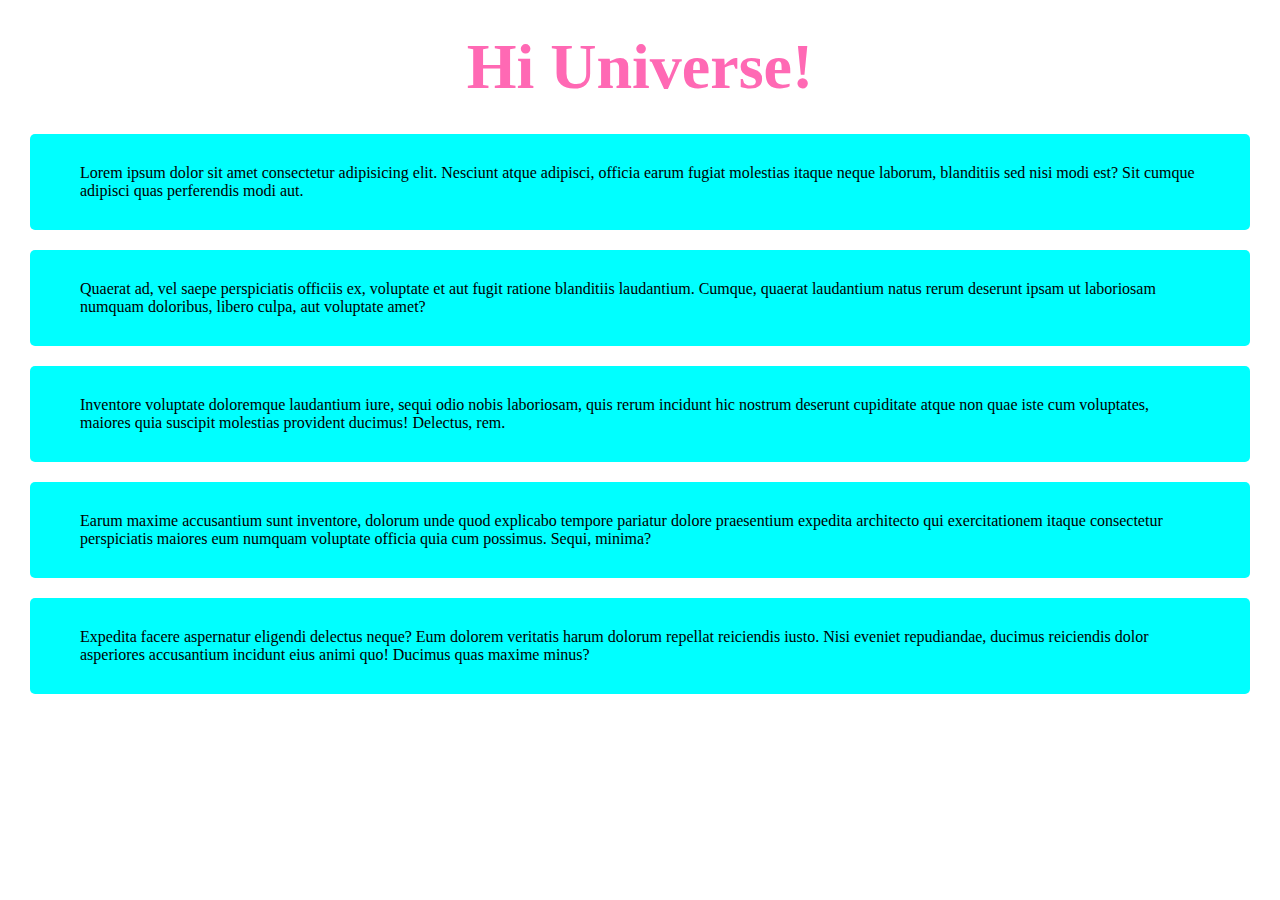
==== index.html @ b9f22c7a "index.html and style.css created" ====
<!DOCTYPE html>
<html lang="en">
<head>
    <meta charset="UTF-8">
    <meta http-equiv="X-UA-Compatible" content="IE=edge">
    <meta name="viewport" content="width=device-width, initial-scale=1.0">
    <title>Document</title>
    <link rel="stylesheet" href="style.css">
</head>
<body>
    <h1>Hi Universe!</h1>
    <p>Lorem ipsum dolor sit amet consectetur adipisicing elit. Nesciunt atque adipisci, officia earum fugiat molestias itaque neque laborum, blanditiis sed nisi modi est? Sit cumque adipisci quas perferendis modi aut.</p>
    <p>Quaerat ad, vel saepe perspiciatis officiis ex, voluptate et aut fugit ratione blanditiis laudantium. Cumque, quaerat laudantium natus rerum deserunt ipsam ut laboriosam numquam doloribus, libero culpa, aut voluptate amet?</p>
    <p>Inventore voluptate doloremque laudantium iure, sequi odio nobis laboriosam, quis rerum incidunt hic nostrum deserunt cupiditate atque non quae iste cum voluptates, maiores quia suscipit molestias provident ducimus! Delectus, rem.</p>
    <p>Earum maxime accusantium sunt inventore, dolorum unde quod explicabo tempore pariatur dolore praesentium expedita architecto qui exercitationem itaque consectetur perspiciatis maiores eum numquam voluptate officia quia cum possimus. Sequi, minima?</p>
    <p>Expedita facere aspernatur eligendi delectus neque? Eum dolorem veritatis harum dolorum repellat reiciendis iusto. Nisi eveniet repudiandae, ducimus reiciendis dolor asperiores accusantium incidunt eius animi quo! Ducimus quas maxime minus?</p>
</body>
</html>
---- style.css ----
*{
    margin: 0;
    padding: 0;
    box-sizing: border-box;
}
body{
    margin: 30px;
    background-image: url(https://cdn.pixabay.com/photo/2023/04/10/15/07/cactus-7914007_960_720.jpg);
    background-repeat: no-repeat;
    background-size: cover;
    background-position: top;
}
h1{
    text-align: center;
    color: hotpink;
    font-size: 4rem;
    margin-bottom: 30px;
}
p{
    margin-bottom: 20px;
    padding: 30px 50px;
    background-color: aqua;
    border-radius: 5px;
}
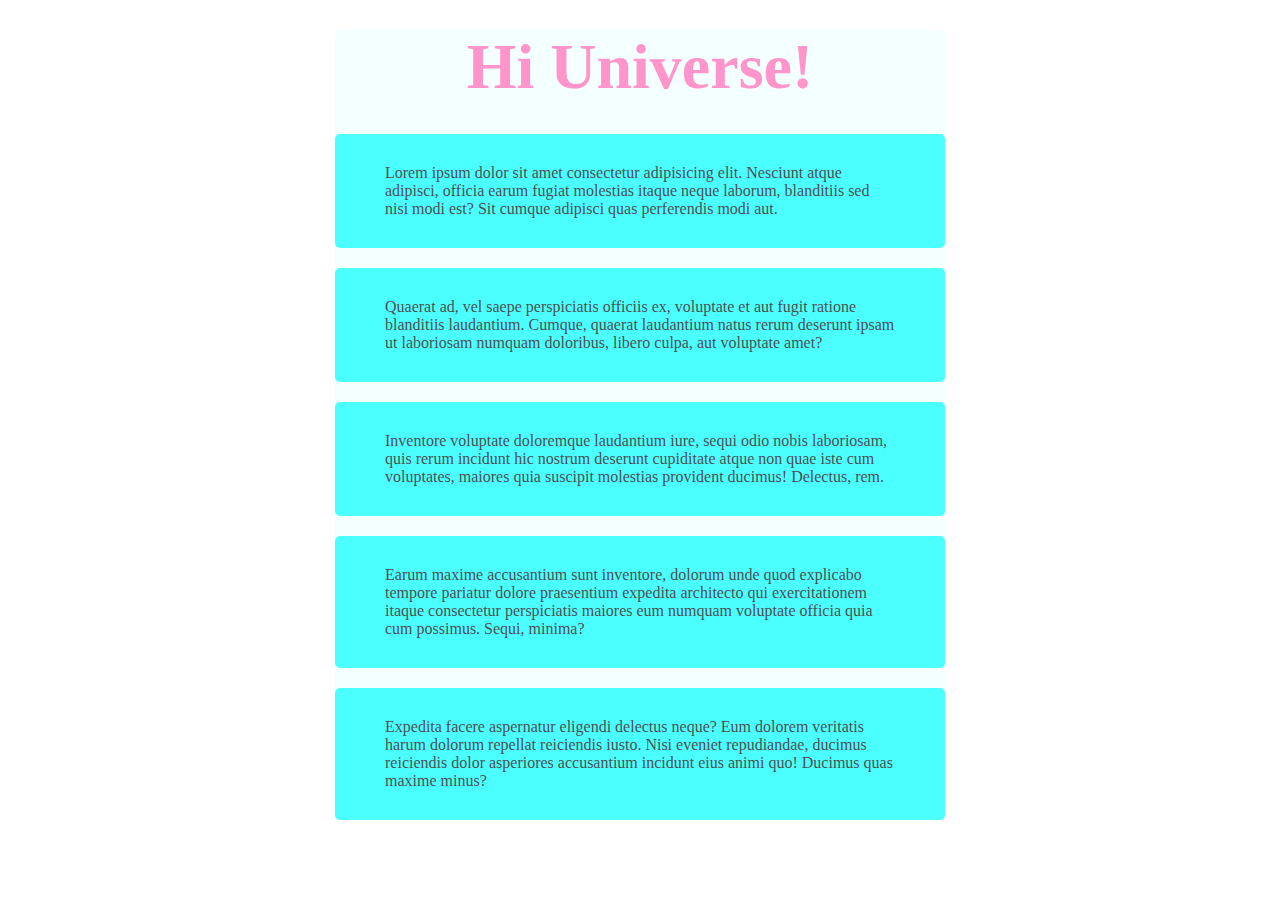
==== commit ab9f593e: "files changed" ====
--- a/index.html
+++ b/index.html
@@ -8,11 +8,13 @@
     <link rel="stylesheet" href="style.css">
 </head>
 <body>
+     <div class="wrapper">
     <h1>Hi Universe!</h1>
     <p>Lorem ipsum dolor sit amet consectetur adipisicing elit. Nesciunt atque adipisci, officia earum fugiat molestias itaque neque laborum, blanditiis sed nisi modi est? Sit cumque adipisci quas perferendis modi aut.</p>
     <p>Quaerat ad, vel saepe perspiciatis officiis ex, voluptate et aut fugit ratione blanditiis laudantium. Cumque, quaerat laudantium natus rerum deserunt ipsam ut laboriosam numquam doloribus, libero culpa, aut voluptate amet?</p>
     <p>Inventore voluptate doloremque laudantium iure, sequi odio nobis laboriosam, quis rerum incidunt hic nostrum deserunt cupiditate atque non quae iste cum voluptates, maiores quia suscipit molestias provident ducimus! Delectus, rem.</p>
     <p>Earum maxime accusantium sunt inventore, dolorum unde quod explicabo tempore pariatur dolore praesentium expedita architecto qui exercitationem itaque consectetur perspiciatis maiores eum numquam voluptate officia quia cum possimus. Sequi, minima?</p>
     <p>Expedita facere aspernatur eligendi delectus neque? Eum dolorem veritatis harum dolorum repellat reiciendis iusto. Nisi eveniet repudiandae, ducimus reiciendis dolor asperiores accusantium incidunt eius animi quo! Ducimus quas maxime minus?</p>
+ </div>
 </body>
 </html>--- a/style.css
+++ b/style.css
@@ -11,6 +11,13 @@
     background-size: cover;
     background-position: top;
 }
+.wrapper{
+    width: 50%;
+    margin: 0 auto;
+    background-color: azure;
+    opacity: .7;
+    border-radius: 5px;
+}
 h1{
     text-align: center;
     color: hotpink;
